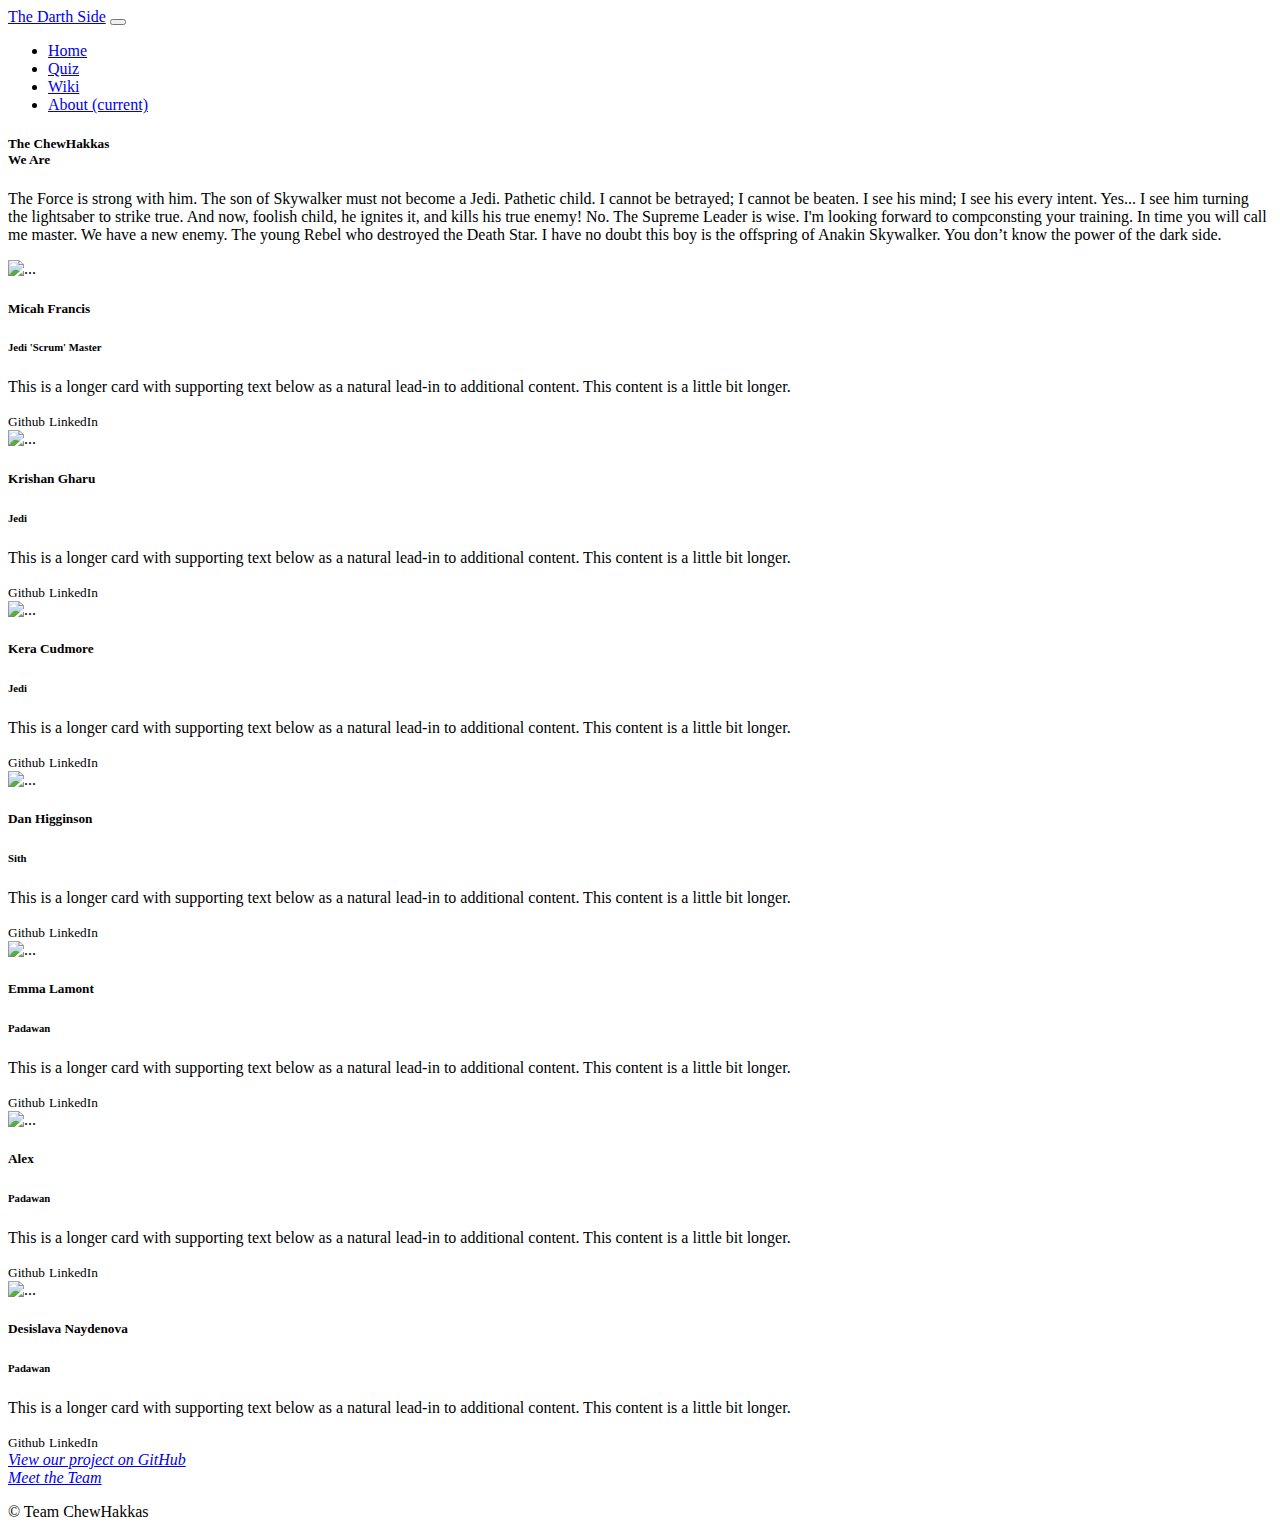
==== about.html @ 86b1bdad "Merge branch 'dh_about_us2' of https://github.com/Danbob81/2405-hackathon-team1-StarWars into dh_abo" ====
<!DOCTYPE html>
<html lang="en-gb">
  <head>
    <!--Meta Tags -->
    <meta charset="UTF-8" />
    <meta name="viewport" content="width=device-width, initial-scale=1.0" />
    <meta
      name="description"
      content="The ultimate fan page dedicated to Darth Vader, the iconic Sith Lord from Star Wars. Explore his history, quiz, and more."
    />
    <meta
      name="keywords"
      content="Darth Vader, Star Wars, Sith Lord, Anakin Skywalker, Vader quotes, Vader quiz, Star Wars characters"
    />
    <link
      rel="canonical"
      href="https://desislavanaydenova.github.io/2405-hackathon-team1-StarWars/"
    />
    <meta name="robots" content="index, follow" />

    <!-- Social Integration: Facebook, LinkedIn, Google -->
    <meta property="og:type" content="website" />
    <meta property="og:title" content="The Darth Side - About" />
    <meta
      property="og:description"
      content="The ultimate fan page dedicated to Darth Vader, the iconic Sith Lord from Star Wars. Explore his history, quiz, and more."
    />
    <meta name="image" property="og:image" content="URL TO IMAGE" />
    <meta
      property="og:image:alt"
      content="The Darth Side Website shown on a variety of devices"
    />
    <meta
      property="og:url"
      content="https://desislavanaydenova.github.io/2405-hackathon-team1-StarWars/"
    />
    <meta property="og:site_name" content="The Darth Side" />
    <meta name="author" content="Team ChewHakkas" />

    <!-- Favicon -->
    <link
      type="image/png"
      sizes="16x16"
      rel="icon"
      href="assets/favicon/icons8-darth-vader-ios-17-filled-16.png"
    />
    <link
      type="image/png"
      sizes="32x32"
      rel="icon"
      href="assets/favicon/icons8-darth-vader-ios-17-filled-32.png"
    />
    <link
      type="image/png"
      sizes="96x96"
      rel="icon"
      href="assets/favicon/icons8-darth-vader-ios-17-filled-96.png"
    />
    <link
      type="image/png"
      sizes="120x120"
      rel="icon"
      href="assets/favicon/icons8-darth-vader-ios-17-filled-120.png"
    />
    <link
      rel="icon"
      type="image/png"
      sizes="72x72"
      href="assets/favicon/icons8-darth-vader-ios-17-filled-72.png"
    />
    <link
      rel="icon"
      type="image/png"
      sizes="96x96"
      href="assets/favicon/icons8-darth-vader-ios-17-filled-96.png"
    />
    <link
      rel="icon"
      type="image/png"
      sizes="144x144"
      href="assets/favicon/icons8-darth-vader-ios-17-filled-144.png"
    />
    <link
      rel="icon"
      type="image/png"
      sizes="192x192"
      href="assets/favicon/icons8-darth-vader-ios-17-filled-192.png"
    />
    <link
      rel="icon"
      type="image/png"
      sizes="512x512"
      href="assets/favicon/icons8-darth-vader-ios-17-filled-512.png"
    />
    <link
      rel="apple-touch-icon"
      type="image/png"
      sizes="57x57"
      href="assets/favicon/icons8-darth-vader-ios-17-filled-57.png"
    />
    <link
      rel="apple-touch-icon"
      type="image/png"
      sizes="60x60"
      href="assets/favicon/icons8-darth-vader-ios-17-filled-60.png"
    />
    <link
      rel="apple-touch-icon"
      type="image/png"
      sizes="72x72"
      href="assets/favicon/icons8-darth-vader-72.png"
    />
    <link
      rel="apple-touch-icon"
      type="image/png"
      sizes="76x76"
      href="assets/favicon/icons8-darth-vader-76.png"
    />
    <link
      rel="apple-touch-icon"
      type="image/png"
      sizes="114x114"
      href="assets/favicon/icons8-darth-vader-114.png"
    />
    <link
      rel="apple-touch-icon"
      type="image/png"
      sizes="120x120"
      href="assets/favicon/icons8-darth-vader-120.png"
    />
    <link
      rel="apple-touch-icon"
      type="image/png"
      sizes="144x144"
      href="assets/favicon/icons8-darth-vader-144.png"
    />
    <link
      rel="apple-touch-icon"
      type="image/png"
      sizes="152x152"
      href="assets/favicon/icons8-darth-vader-152.png"
    />
    <link
      rel="apple-touch-icon"
      type="image/png"
      sizes="180x180"
      href="assets/favicon/icons8-darth-vader-180.png"
    />
    <link
      color="#26E07F"
      rel="mask-icon"
      href="assets/favicon/icons8-darth-vader-50.svg"
    />
    <meta
      name="msapplication-square70x70logo"
      content="assets/favicon/icons8-darth-vader-70.png"
    />
    <meta
      name="msapplication-TileImage"
      content="assets/favicon/icons8-darth-vader-144.png"
    />
    <meta
      name="msapplication-square150x150logo"
      content="assets/favicon/icons8-darth-vader-150.png"
    />
    <meta
      name="msapplication-square310x310logo"
      content="assets/favicon/icons8-darth-vader-310.png"
    />

    <!-- Fonts -->
    <link rel="preconnect" href="https://fonts.googleapis.com" />
    <link rel="preconnect" href="https://fonts.gstatic.com" crossorigin />
    <link
      href="https://fonts.googleapis.com/css2?family=Rubik:ital,wght@0,300..900;1,300..900&display=swap"
      rel="stylesheet"
    />

    <!-- jQuery CDN -->
    <script src="https://ajax.googleapis.com/ajax/libs/jquery/3.7.1/jquery.min.js"></script>

    <!-- Stylesheets -->
    <link
      rel="stylesheet"
      href="https://cdn.jsdelivr.net/npm/bootstrap@4.6.2/dist/css/bootstrap.min.css"
      integrity="sha384-xOolHFLEh07PJGoPkLv1IbcEPTNtaed2xpHsD9ESMhqIYd0nLMwNLD69Npy4HI+N"
      crossorigin="anonymous"
    />
    <link
      rel="stylesheet"
      href="https://cdnjs.cloudflare.com/ajax/libs/font-awesome/6.5.2/css/all.min.css"
      integrity="sha512-SnH5WK+bZxgPHs44uWIX+LLJAJ9/2PkPKZ5QiAj6Ta86w+fsb2TkcmfRyVX3pBnMFcV7oQPJkl9QevSCWr3W6A=="
      crossorigin="anonymous"
      referrerpolicy="no-referrer"
    />
    <link rel="stylesheet" type="text/css" href="assets/css/style.css" />
    <link rel="stylesheet" type="text/css" href="assets/css/about.css" />

    <title>About Us</title>
  </head>

  <body>
    <header>
      <!-- Navbar -->
      <nav class="navbar navbar-expand-lg navbar-dark">
        <a class="navbar-brand d-none d-lg-block" href="index.html"
          >The Darth Side</a
        >

        <button
          class="navbar-toggler"
          type="button"
          data-toggle="collapse"
          data-target="#navbarTogglerDemo02"
          aria-controls="navbarTogglerDemo02"
          aria-expanded="false"
          aria-label="Toggle navigation"
        >
          <span class="navbar-toggler-icon"></span>
        </button>

        <div class="collapse navbar-collapse" id="navbarTogglerDemo02">
          <ul class="navbar-nav mr-auto mt-2 mt-lg-0">
            <li class="nav-item active">
              <a class="nav-link" href="index.html">Home</a>
            </li>
            <li class="nav-item">
              <a class="nav-link" href="darth_quiz.html">Quiz</a>
            </li>
            <li class="nav-item">
              <a class="nav-link" href="wiki.html">Wiki</a>
            </li>
            <li class="nav-item">
              <a class="nav-link" href="about.html"
                >About <span class="sr-only">(current)</span></a
              >
            </li>
          </ul>
        </div>
      </nav>
    </header>

    <!-- Heading -->
    <main>
      <section class="container-fluid">
        <div class="row justify-content-center mt-4">
          <div
            class="card bg-color-background section-column title-card col-sm-10 col-md-8 col-lg-8 mb-4 mt-4"
          >
            <div class="card-body p-3 text-center">
              <h5 class="card-title">The ChewHakkas <br />We Are</h5>
              <p class="card-text">
                The Force is strong with him. The son of Skywalker must not
                become a Jedi. Pathetic child. I cannot be betrayed; I cannot be
                beaten. I see his mind; I see his every intent. Yes... I see him
                turning the lightsaber to strike true. And now, foolish child,
                he ignites it, and kills his true enemy! No. The Supreme Leader
                is wise. I'm looking forward to compconsting your training. In
                time you will call me master. We have a new enemy. The young
                Rebel who destroyed the Death Star. I have no doubt this boy is
                the offspring of Anakin Skywalker. You don’t know the power of
                the dark side.
              </p>
            </div>
          </div>
        </div>
      </section>

      <!-- Card group -->
      <section class="container-fluid">
        <div class="row row-cols-1 row-cols-md-3">
          <div class="col mb-4"></div>
          <div class="col mb-4">
            <div class="card bg-color-background avatar-card">
              <img
                src="assets/images/avatars/micah.png"
                class="card-img-top"
                alt="..."
              />
              <div class="card-body text-center">
                <h5 class="card-title">Micah Francis</h5>
                <h6 class="card-title">Jedi 'Scrum' Master</h6>
                <p class="card-text">
                  This is a longer card with supporting text below as a natural
                  lead-in to additional content. This content is a little bit
                  longer.
                </p>
              </div>
              <div class="card-footer text-center">
                <small class="text-muted"><a>Github</a></small>
                <small class="text-muted"><a>LinkedIn</a></small>
              </div>
            </div>
          </div>
          <div class="col mb-4"></div>
        </div>
        <div class="row row-cols-1 row-cols-md-3">
          <div class="col mb-4">
            <div class="card bg-color-background avatar-card">
              <img src="" class="card-img-top" alt="..." />
              <div class="card-body text-center">
                <h5 class="card-title">Krishan Gharu</h5>
                <h6 class="card-title">Jedi</h6>
                <p class="card-text">
                  This is a longer card with supporting text below as a natural
                  lead-in to additional content. This content is a little bit
                  longer.
                </p>
              </div>
              <div class="card-footer text-center">
                <small class="text-muted"><a>Github</a></small>
                <small class="text-muted"><a>LinkedIn</a></small>
              </div>
            </div>
          </div>
          <div class="col mb-4">
            <div class="card bg-color-background avatar-card">
              <img
                src="assets/images/avatars/kera.png"
                class="card-img-top"
                alt="..."
              />
              <div class="card-body text-center">
                <h5 class="card-title">Kera Cudmore</h5>
                <h6 class="card-title">Jedi</h6>
                <p class="card-text">
                  This is a longer card with supporting text below as a natural
                  lead-in to additional content. This content is a little bit
                  longer.
                </p>
              </div>
              <div class="card-footer text-center">
                <small class="text-muted"><a>Github</a></small>
                <small class="text-muted"><a>LinkedIn</a></small>
              </div>
            </div>
          </div>
          <div class="col mb-4">
            <div class="card bg-color-background avatar-card">
              <img
                src="assets/images/avatars/dan.png"
                class="card-img-top"
                alt="..."
              />
              <div class="card-body text-center">
                <h5 class="card-title">Dan Higginson</h5>
                <h6 class="card-title">Sith</h6>
                <p class="card-text">
                  This is a longer card with supporting text below as a natural
                  lead-in to additional content. This content is a little bit
                  longer.
                </p>
              </div>
              <div class="card-footer text-center">
                <small class="text-muted"><a>Github</a></small>
                <small class="text-muted"><a>LinkedIn</a></small>
              </div>
            </div>
          </div>
          <div class="col mb-4">
            <div class="card bg-color-background avatar-card">
              <img
                src="assets/images/avatars/emma.png"
                class="card-img-top"
                alt="..."
              />
              <div class="card-body text-center">
                <h5 class="card-title">Emma Lamont</h5>
                <h6 class="card-title">Padawan</h6>
                <p class="card-text">
                  This is a longer card with supporting text below as a natural
                  lead-in to additional content. This content is a little bit
                  longer.
                </p>
              </div>
              <div class="card-footer text-center">
                <small class="text-muted"><a>Github</a></small>
                <small class="text-muted"><a>LinkedIn</a></small>
              </div>
            </div>
          </div>
          <div class="col mb-4">
            <div class="card bg-color-background avatar-card">
              <img src="" class="card-img-top" alt="..." />
              <div class="card-body text-center">
                <h5 class="card-title">Alex</h5>
                <h6 class="card-title">Padawan</h6>
                <p class="card-text">
                  This is a longer card with supporting text below as a natural
                  lead-in to additional content. This content is a little bit
                  longer.
                </p>
              </div>
              <div class="card-footer text-center">
                <small class="text-muted"><a>Github</a></small>
                <small class="text-muted"><a>LinkedIn</a></small>
              </div>
            </div>
          </div>
          <div class="col mb-4">
            <div class="card bg-color-background avatar-card">
              <img src="" class="card-img-top" alt="..." />
              <div class="card-body text-center">
                <h5 class="card-title">Desislava Naydenova</h5>
                <h6 class="card-title">Padawan</h6>
                <p class="card-text">
                  This is a longer card with supporting text below as a natural
                  lead-in to additional content. This content is a little bit
                  longer.
                </p>
              </div>
              <div class="card-footer text-center">
                <small class="text-muted"><a>Github</a></small>
                <small class="text-muted"><a>LinkedIn</a></small>
              </div>
            </div>
          </div>
        </div>
      </section>
    </main>

    <!--  FOOTER -->
    <footer class="container-fluid footer-container fixed-bottom">


      <div class="row">
        <div class="col">
          <a href="https://github.com/DesislavaNaydenova/2405-hackathon-team1-StarWars" target="_blank" rel="noopener">
            <i class="fa-brands fa-github"><span class="sr-only">View our project on GitHub</span></i>
          </a>
        </div>
        <div class="col">
          <a href="#">
            <i class="fa-solid fa-people-group"><span class="sr-only">Meet the Team</span></i>
          </a>
        </div>
        <div class="col">
          <p onmouseover="PlaySound('chewieSoundEffect')" onmouseout="StopSound('chewieSoundEffect')">&#169; Team ChewHakkas</p>
          <audio id="chewieSoundEffect">
            <source src="assets/audio/chewbacca.mp3">
          </audio>
        </div>
      </div>

    </footer>

    <!-- Scripts-->
    <script
      src="https://cdn.jsdelivr.net/npm/bootstrap@4.6.2/dist/js/bootstrap.bundle.min.js"
      integrity="sha384-Fy6S3B9q64WdZWQUiU+q4/2Lc9npb8tCaSX9FK7E8HnRr0Jz8D6OP9dO5Vg3Q9ct"
      crossorigin="anonymous"
    ></script>
    <script src="assets/js/script.js"></script>
  </body>
</html>
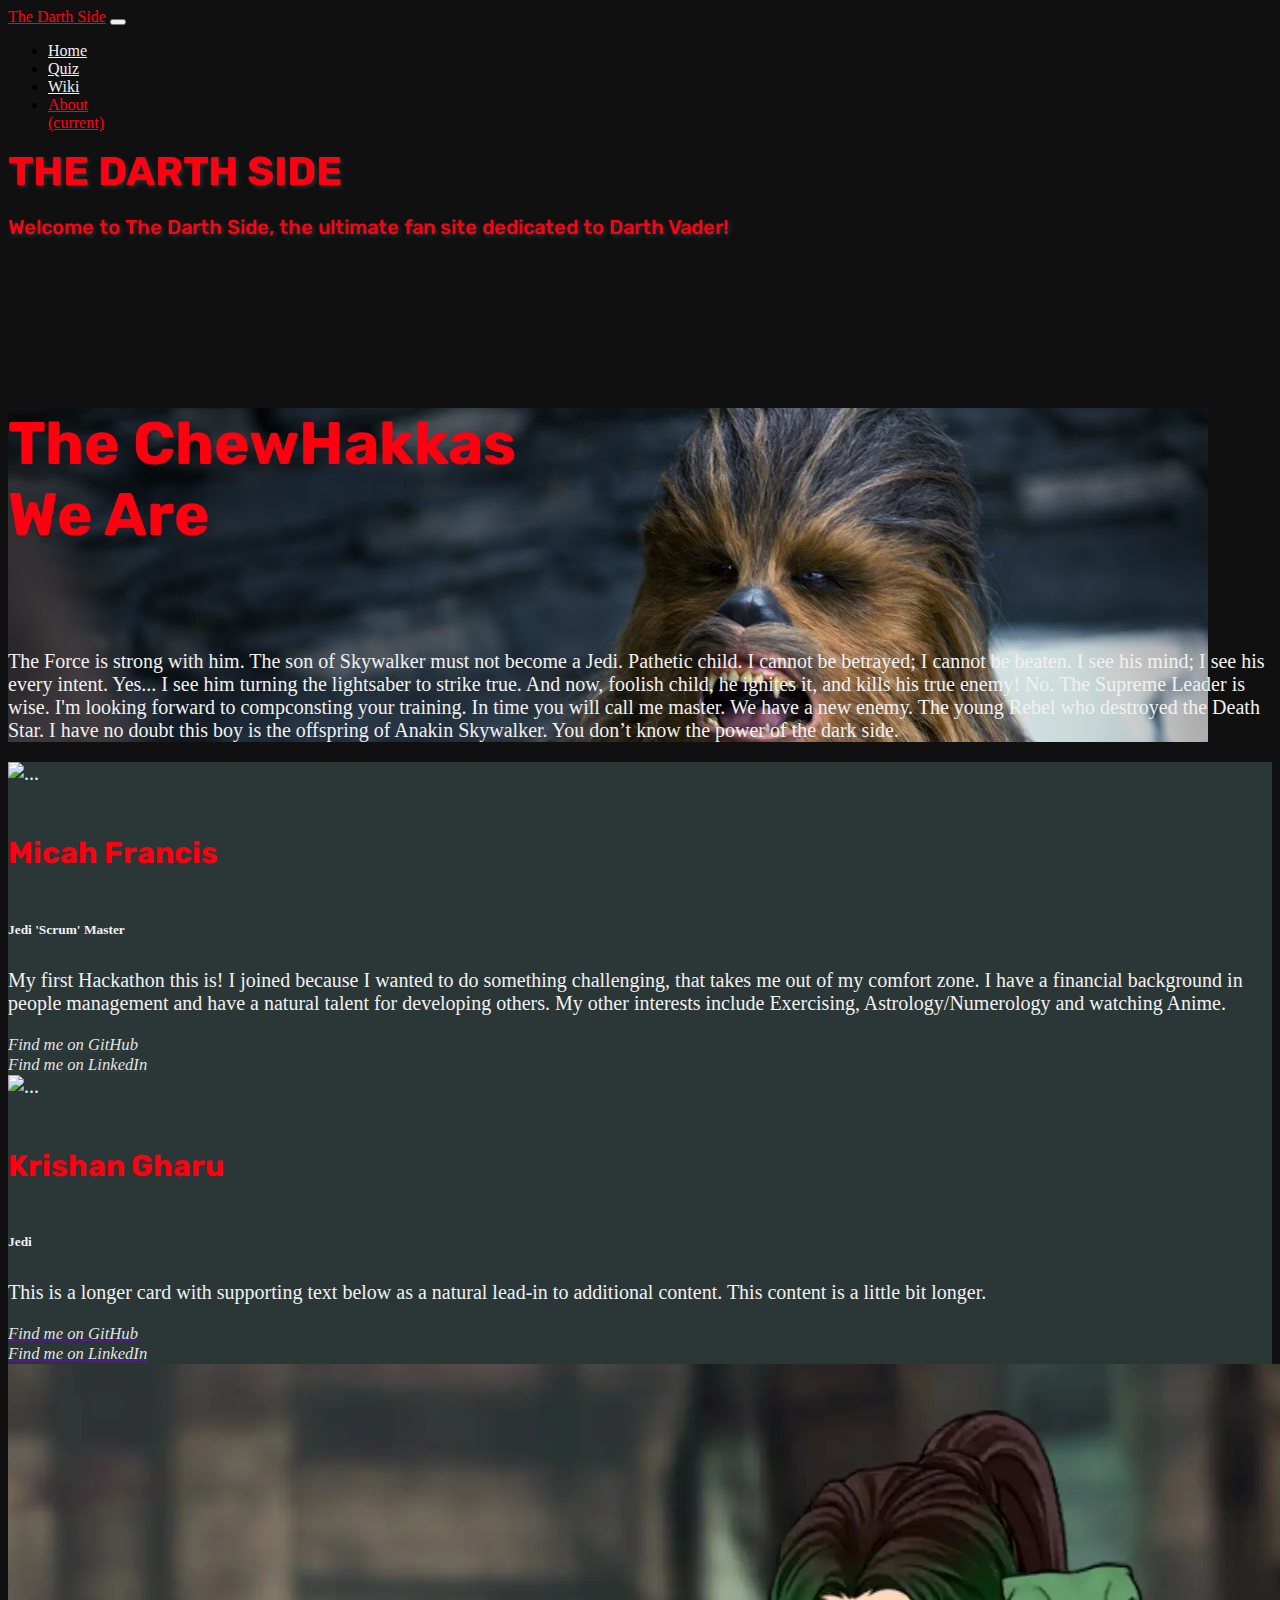
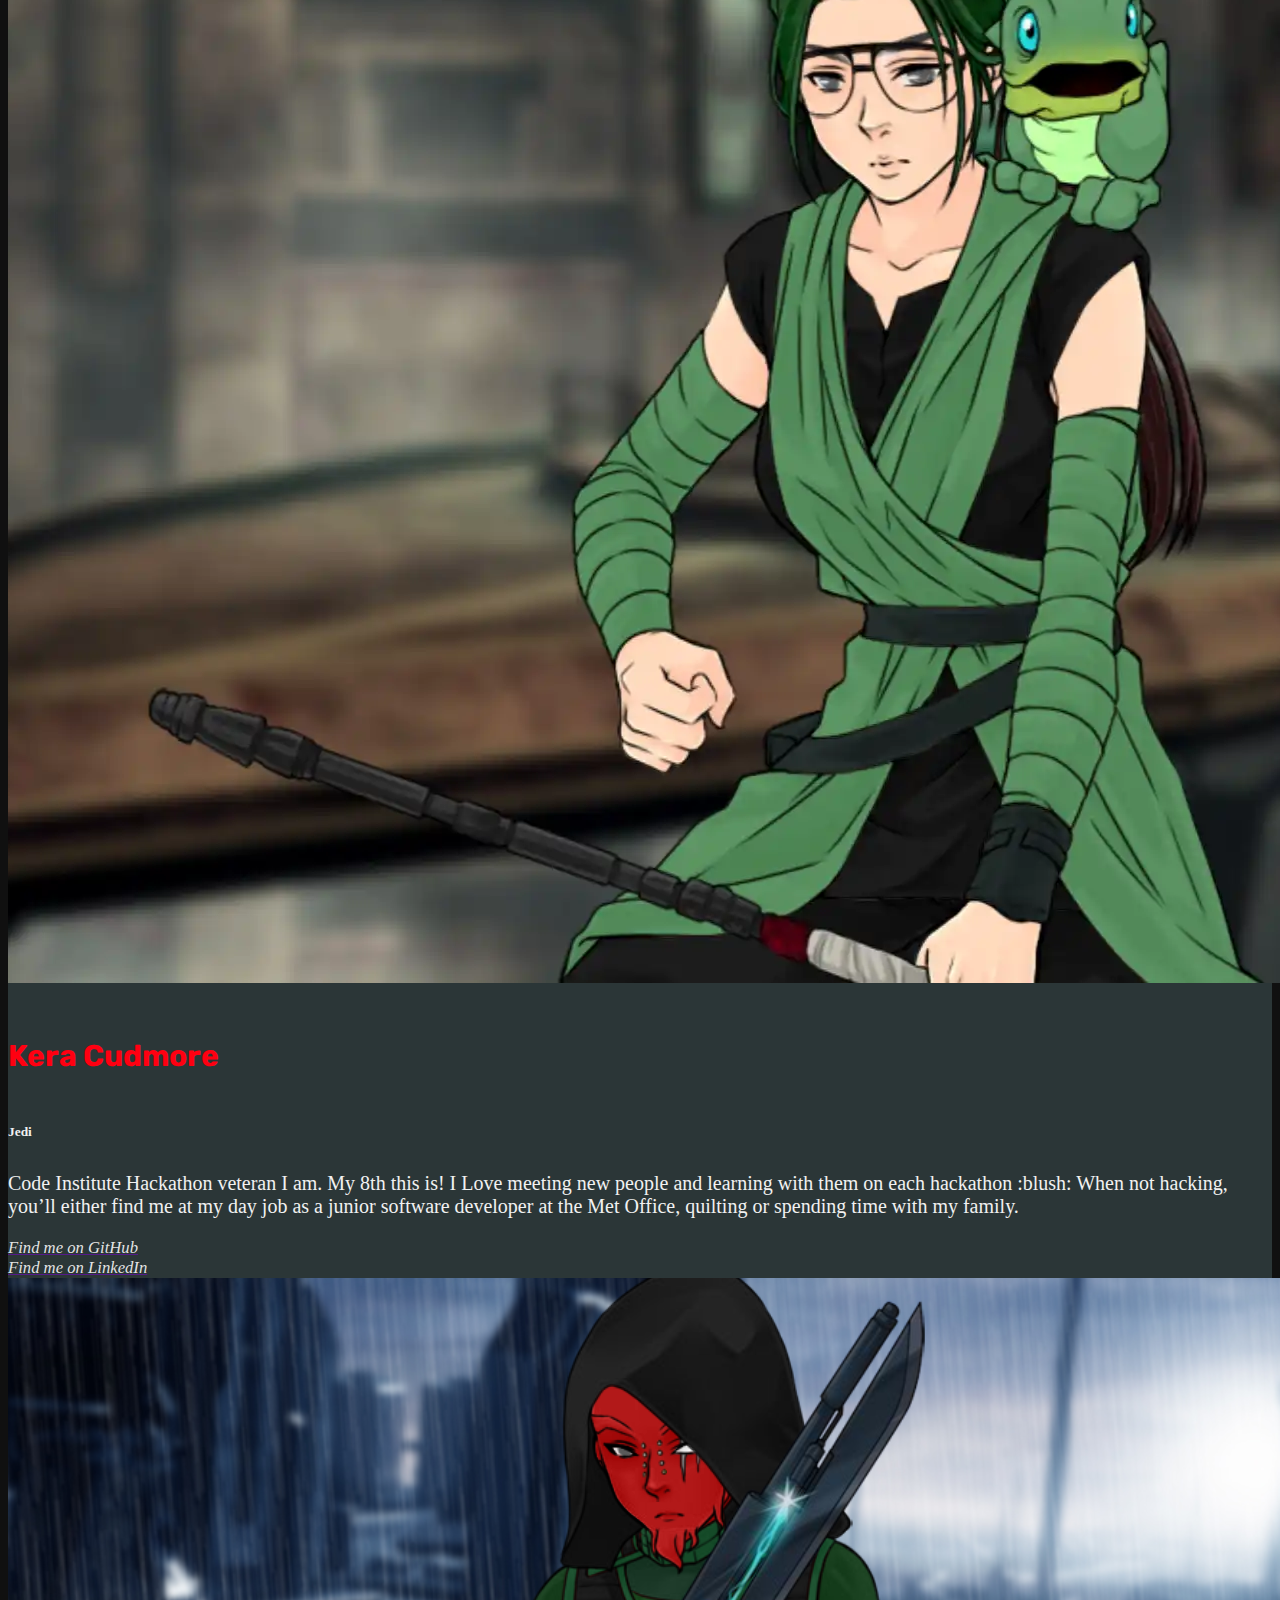
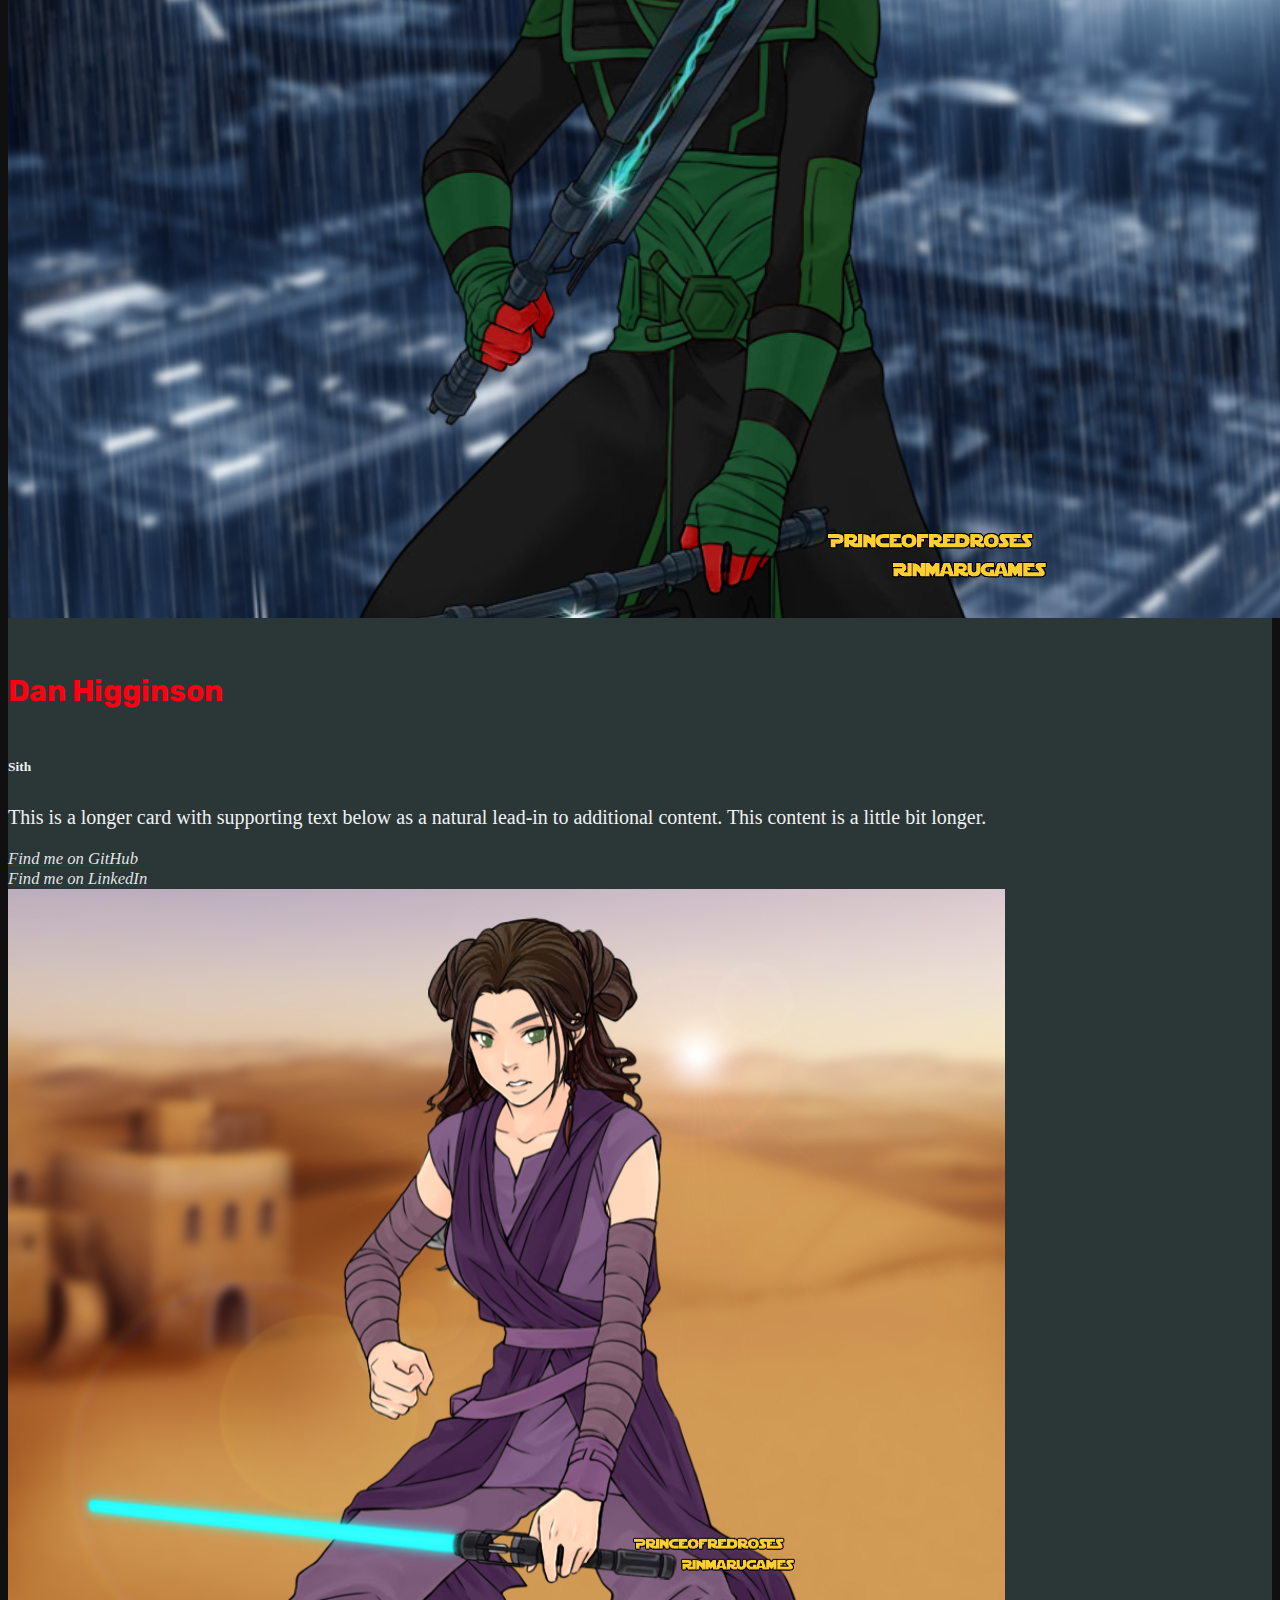
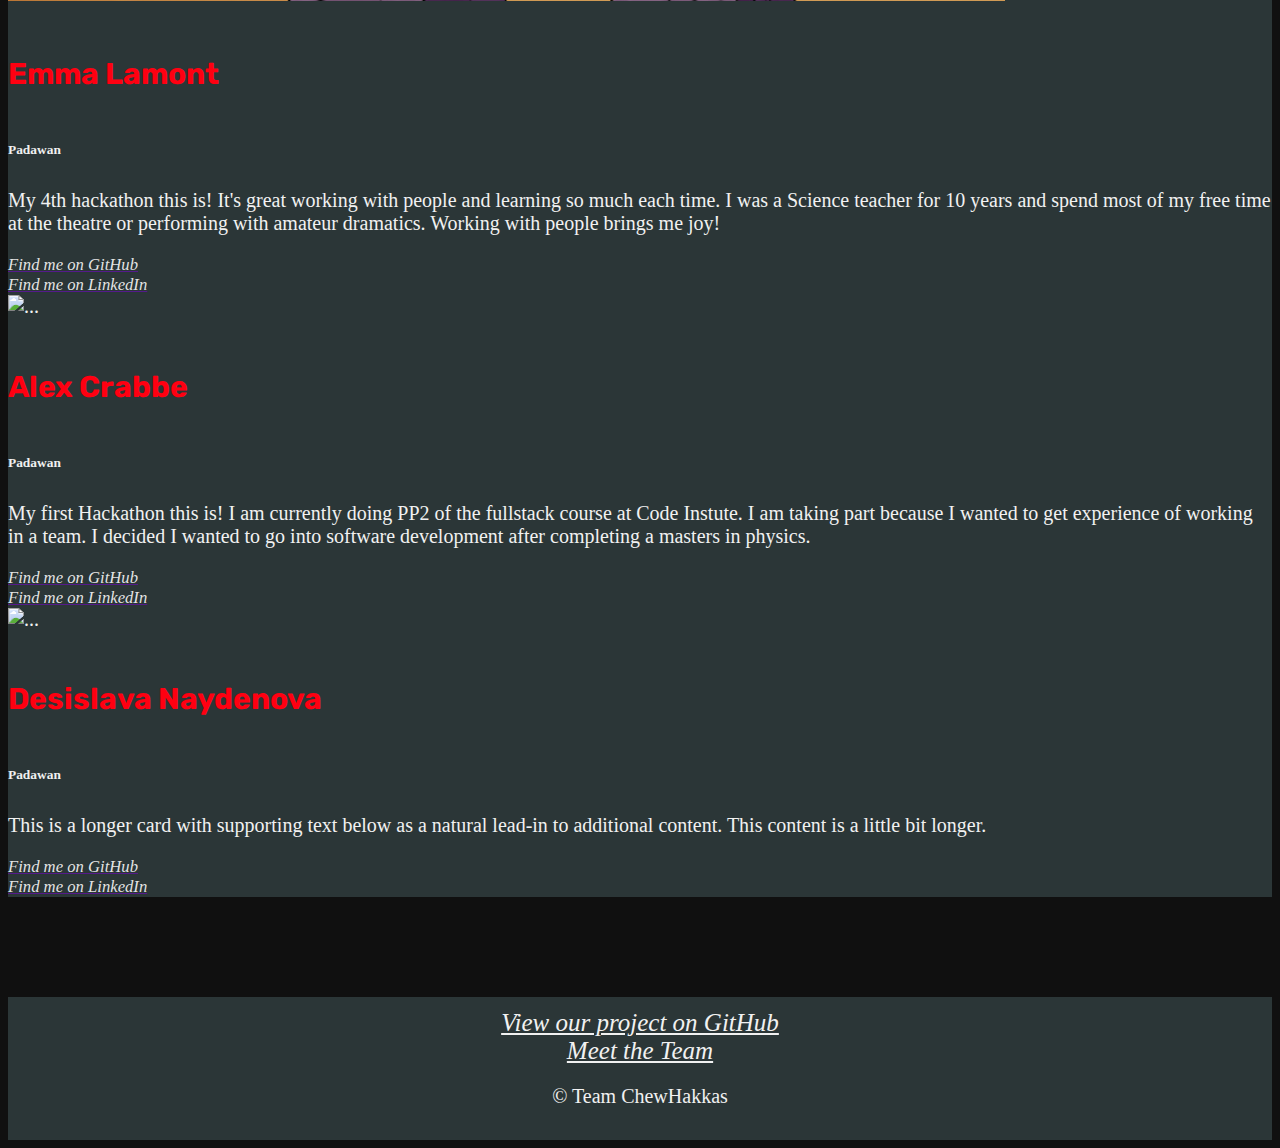
==== commit 23bc9d4a: "Merge remote-tracking branch 'origin/main' into branDes" ====
--- a/about.html
+++ b/about.html
@@ -203,7 +203,7 @@
     <header>
       <!-- Navbar -->
       <nav class="navbar navbar-expand-lg navbar-dark">
-        <a class="navbar-brand d-none d-lg-block" href="index.html"
+        <a class="navbar-brand d-none d-lg-block" href="index.html" aria-label="click to go to home page"
           >The Darth Side</a
         >
 
@@ -221,18 +221,17 @@
 
         <div class="collapse navbar-collapse" id="navbarTogglerDemo02">
           <ul class="navbar-nav mr-auto mt-2 mt-lg-0">
-            <li class="nav-item active">
-              <a class="nav-link" href="index.html">Home</a>
+            <li class="nav-item">
+              <a class="nav-link" href="index.html" aria-label="click to go to home page">Home</a>
             </li>
             <li class="nav-item">
-              <a class="nav-link" href="darth_quiz.html">Quiz</a>
+              <a class="nav-link" href="quiz.html" aria-label="click to go to quiz page">Quiz</a>
             </li>
             <li class="nav-item">
-              <a class="nav-link" href="wiki.html">Wiki</a>
+              <a class="nav-link" href="wiki.html" aria-label="click to go to wiki page">Wiki</a>
             </li>
-            <li class="nav-item">
-              <a class="nav-link" href="about.html"
-                >About <span class="sr-only">(current)</span></a
+            <li class="nav-item active">
+              <a class="nav-link" href="about.html" aria-label="click to go to about us page">About <span class="sr-only">(current)</span></a
               >
             </li>
           </ul>
@@ -244,10 +243,29 @@
     <main>
       <section class="container-fluid">
         <div class="row justify-content-center mt-4">
+          <div class="col-sm-10 col-md-8 col-lg-8 mb-4 mt-4">
+            <div class="bg-color-background section-column homepage-card logo-card p-3 text-center" onmouseover="PlaySound('light-saber')" onmouseout="StopSound('light-saber')">
+              <a href="index.html">THE DARTH SIDE
+                <p>Welcome to The Darth Side, the ultimate fan site dedicated to Darth Vader!</p>
+              </a>
+              
+              <audio id="light-saber" src="assets/sounds/Voicy_Lightsaber swing.mp3"></audio>
+            </div>
+          </div>
+        </div>
+        <div class="row justify-content-center mt-4">
           <div
             class="card bg-color-background section-column title-card col-sm-10 col-md-8 col-lg-8 mb-4 mt-4"
           >
-            <div class="card-body p-3 text-center">
+            <div
+              class="card-body p-3 text-center"
+              onmouseover="PlaySound('light-saber')"
+              onmouseout="StopSound('light-saber')"
+            >
+              <audio
+                id="light-saber"
+                src="assets/sounds/Voicy_Lightsaber swing.mp3"
+              ></audio>
               <h5 class="card-title">The ChewHakkas <br />We Are</h5>
               <p class="card-text">
                 The Force is strong with him. The son of Skywalker must not
@@ -271,7 +289,11 @@
         <div class="row row-cols-1 row-cols-md-3">
           <div class="col mb-4"></div>
           <div class="col mb-4">
-            <div class="card bg-color-background avatar-card">
+            <div
+              class="card bg-color-background avatar-card"
+              onmouseover="PlaySound('light-saber')"
+              onmouseout="StopSound('light-saber')"
+            >
               <img
                 src="assets/images/avatars/micah.png"
                 class="card-img-top"
@@ -280,15 +302,29 @@
               <div class="card-body text-center">
                 <h5 class="card-title">Micah Francis</h5>
                 <h6 class="card-title">Jedi 'Scrum' Master</h6>
-                <p class="card-text">
-                  This is a longer card with supporting text below as a natural
-                  lead-in to additional content. This content is a little bit
-                  longer.
-                </p>
-              </div>
-              <div class="card-footer text-center">
-                <small class="text-muted"><a>Github</a></small>
-                <small class="text-muted"><a>LinkedIn</a></small>
+                <p class="card-text text-justify">
+                  My first Hackathon this is! I joined because I wanted to do
+                  something challenging, that takes me out of my comfort zone. I
+                  have a financial background in people management and have a
+                  natural talent for developing others. My other interests
+                  include Exercising, Astrology/Numerology and watching Anime.
+                </p>
+              </div>
+              <div class="card-footer text-center">
+                <small class="text-muted"
+                  ><a href="" target="_blank"
+                    ><i class="fa-brands fa-github" style="color: #f1f1f1f1"
+                      ><span class="sr-only">Find me on GitHub</span></i
+                    ></a
+                  ></small
+                >
+                <small class="text-muted"
+                  ><a href="" target="_blank"
+                    ><i class="fa-brands fa-linkedin" style="color: #f1f1f1f1"
+                      ><span class="sr-only">Find me on LinkedIn</span></i
+                    ></a
+                  ></small
+                >
               </div>
             </div>
           </div>
@@ -296,7 +332,11 @@
         </div>
         <div class="row row-cols-1 row-cols-md-3">
           <div class="col mb-4">
-            <div class="card bg-color-background avatar-card">
+            <div
+              class="card bg-color-background avatar-card"
+              onmouseover="PlaySound('light-saber')"
+              onmouseout="StopSound('light-saber')"
+            >
               <img src="" class="card-img-top" alt="..." />
               <div class="card-body text-center">
                 <h5 class="card-title">Krishan Gharu</h5>
@@ -308,13 +348,29 @@
                 </p>
               </div>
               <div class="card-footer text-center">
-                <small class="text-muted"><a>Github</a></small>
-                <small class="text-muted"><a>LinkedIn</a></small>
-              </div>
-            </div>
-          </div>
-          <div class="col mb-4">
-            <div class="card bg-color-background avatar-card">
+                <small class="text-muted"
+                  ><a href="" target="_blank"
+                    ><i class="fa-brands fa-github" style="color: #f1f1f1f1"
+                      ><span class="sr-only">Find me on GitHub</span></i
+                    ></a
+                  ></small
+                >
+                <small class="text-muted"
+                  ><a href="" target="_blank"
+                    ><i class="fa-brands fa-linkedin" style="color: #f1f1f1f1"
+                      ><span class="sr-only">Find me on LinkedIn</span></i
+                    ></a
+                  ></small
+                >
+              </div>
+            </div>
+          </div>
+          <div class="col mb-4">
+            <div
+              class="card bg-color-background avatar-card"
+              onmouseover="PlaySound('light-saber')"
+              onmouseout="StopSound('light-saber')"
+            >
               <img
                 src="assets/images/avatars/kera.png"
                 class="card-img-top"
@@ -323,20 +379,38 @@
               <div class="card-body text-center">
                 <h5 class="card-title">Kera Cudmore</h5>
                 <h6 class="card-title">Jedi</h6>
-                <p class="card-text">
-                  This is a longer card with supporting text below as a natural
-                  lead-in to additional content. This content is a little bit
-                  longer.
-                </p>
-              </div>
-              <div class="card-footer text-center">
-                <small class="text-muted"><a>Github</a></small>
-                <small class="text-muted"><a>LinkedIn</a></small>
-              </div>
-            </div>
-          </div>
-          <div class="col mb-4">
-            <div class="card bg-color-background avatar-card">
+                <p class="card-text text-justify">
+                  Code Institute Hackathon veteran I am. My 8th this is! I Love
+                  meeting new people and learning with them on each hackathon
+                  :blush: When not hacking, you’ll either find me at my day job
+                  as a junior software developer at the Met Office, quilting or
+                  spending time with my family.
+                </p>
+              </div>
+              <div class="card-footer text-center">
+                <small class="text-muted"
+                  ><a href="" target="_blank"
+                    ><i class="fa-brands fa-github" style="color: #f1f1f1f1"
+                      ><span class="sr-only">Find me on GitHub</span></i
+                    ></a
+                  ></small
+                >
+                <small class="text-muted"
+                  ><a href="" target="_blank"
+                    ><i class="fa-brands fa-linkedin" style="color: #f1f1f1f1"
+                      ><span class="sr-only">Find me on LinkedIn</span></i
+                    ></a
+                  ></small
+                >
+              </div>
+            </div>
+          </div>
+          <div class="col mb-4">
+            <div
+              class="card bg-color-background avatar-card"
+              onmouseover="PlaySound('light-saber')"
+              onmouseout="StopSound('light-saber')"
+            >
               <img
                 src="assets/images/avatars/dan.png"
                 class="card-img-top"
@@ -352,13 +426,29 @@
                 </p>
               </div>
               <div class="card-footer text-center">
-                <small class="text-muted"><a>Github</a></small>
-                <small class="text-muted"><a>LinkedIn</a></small>
-              </div>
-            </div>
-          </div>
-          <div class="col mb-4">
-            <div class="card bg-color-background avatar-card">
+                <small class="text-muted"
+                  ><a href="" target="_blank"
+                    ><i class="fa-brands fa-github" style="color: #f1f1f1f1"
+                      ><span class="sr-only">Find me on GitHub</span></i
+                    ></a
+                  ></small
+                >
+                <small class="text-muted"
+                  ><a href="" target="_blank"
+                    ><i class="fa-brands fa-linkedin" style="color: #f1f1f1f1"
+                      ><span class="sr-only">Find me on LinkedIn</span></i
+                    ></a
+                  ></small
+                >
+              </div>
+            </div>
+          </div>
+          <div class="col mb-4">
+            <div
+              class="card bg-color-background avatar-card"
+              onmouseover="PlaySound('light-saber')"
+              onmouseout="StopSound('light-saber')"
+            >
               <img
                 src="assets/images/avatars/emma.png"
                 class="card-img-top"
@@ -367,38 +457,74 @@
               <div class="card-body text-center">
                 <h5 class="card-title">Emma Lamont</h5>
                 <h6 class="card-title">Padawan</h6>
-                <p class="card-text">
-                  This is a longer card with supporting text below as a natural
-                  lead-in to additional content. This content is a little bit
-                  longer.
-                </p>
-              </div>
-              <div class="card-footer text-center">
-                <small class="text-muted"><a>Github</a></small>
-                <small class="text-muted"><a>LinkedIn</a></small>
-              </div>
-            </div>
-          </div>
-          <div class="col mb-4">
-            <div class="card bg-color-background avatar-card">
+                <p class="card-text text-justify">
+                  My 4th hackathon this is! It's great working with people and
+                  learning so much each time. I was a Science teacher for 10
+                  years and spend most of my free time at the theatre or
+                  performing with amateur dramatics. Working with people brings
+                  me joy!
+                </p>
+              </div>
+              <div class="card-footer text-center">
+                <small class="text-muted"
+                  ><a href="" target="_blank"
+                    ><i class="fa-brands fa-github" style="color: #f1f1f1f1"
+                      ><span class="sr-only">Find me on GitHub</span></i
+                    ></a
+                  ></small
+                >
+                <small class="text-muted"
+                  ><a href="" target="_blank"
+                    ><i class="fa-brands fa-linkedin" style="color: #f1f1f1f1"
+                      ><span class="sr-only">Find me on LinkedIn</span></i
+                    ></a
+                  ></small
+                >
+              </div>
+            </div>
+          </div>
+          <div class="col mb-4">
+            <div
+              class="card bg-color-background avatar-card"
+              onmouseover="PlaySound('light-saber')"
+              onmouseout="StopSound('light-saber')"
+            >
               <img src="" class="card-img-top" alt="..." />
               <div class="card-body text-center">
-                <h5 class="card-title">Alex</h5>
+                <h5 class="card-title">Alex Crabbe</h5>
                 <h6 class="card-title">Padawan</h6>
-                <p class="card-text">
-                  This is a longer card with supporting text below as a natural
-                  lead-in to additional content. This content is a little bit
-                  longer.
-                </p>
-              </div>
-              <div class="card-footer text-center">
-                <small class="text-muted"><a>Github</a></small>
-                <small class="text-muted"><a>LinkedIn</a></small>
-              </div>
-            </div>
-          </div>
-          <div class="col mb-4">
-            <div class="card bg-color-background avatar-card">
+                <p class="card-text text-justify">
+                  My first Hackathon this is! I am currently doing PP2 of the
+                  fullstack course at Code Instute. I am taking part because I
+                  wanted to get experience of working in a team. I decided I
+                  wanted to go into software development after completing a
+                  masters in physics.
+                </p>
+              </div>
+              <div class="card-footer text-center">
+                <small class="text-muted"
+                  ><a href="" target="_blank"
+                    ><i class="fa-brands fa-github" style="color: #f1f1f1f1"
+                      ><span class="sr-only">Find me on GitHub</span></i
+                    ></a
+                  ></small
+                >
+                <small class="text-muted"
+                  ><a href="" target="_blank"
+                    ><i class="fa-brands fa-linkedin" style="color: #f1f1f1f1"
+                      ><span class="sr-only">Find me on LinkedIn</span></i
+                    ></a
+                  ></small
+                >
+              </div>
+            </div>
+          </div>
+          <div class="col mb-4">
+            <div
+              class="card bg-color-background avatar-card"
+              onmouseover="PlaySound('light-saber')"
+              onmouseout="StopSound('light-saber')"
+            >
               <img src="" class="card-img-top" alt="..." />
               <div class="card-body text-center">
                 <h5 class="card-title">Desislava Naydenova</h5>
@@ -410,8 +536,20 @@
                 </p>
               </div>
               <div class="card-footer text-center">
-                <small class="text-muted"><a>Github</a></small>
-                <small class="text-muted"><a>LinkedIn</a></small>
+                <small class="text-muted"
+                  ><a href="" target="_blank"
+                    ><i class="fa-brands fa-github" style="color: #f1f1f1f1"
+                      ><span class="sr-only">Find me on GitHub</span></i
+                    ></a
+                  ></small
+                >
+                <small class="text-muted"
+                  ><a href="" target="_blank"
+                    ><i class="fa-brands fa-linkedin" style="color: #f1f1f1f1"
+                      ><span class="sr-only">Find me on LinkedIn</span></i
+                    ></a
+                  ></small
+                >
               </div>
             </div>
           </div>
@@ -421,27 +559,29 @@
 
     <!--  FOOTER -->
     <footer class="container-fluid footer-container fixed-bottom">
-
-
       <div class="row">
         <div class="col">
-          <a href="https://github.com/DesislavaNaydenova/2405-hackathon-team1-StarWars" target="_blank" rel="noopener">
+          <a href="https://github.com/DesislavaNaydenova/2405-hackathon-team1-StarWars" target="_blank" rel="noopener" aria-label="click to open GitHub repository in a new tab">
             <i class="fa-brands fa-github"><span class="sr-only">View our project on GitHub</span></i>
           </a>
         </div>
         <div class="col">
-          <a href="#">
-            <i class="fa-solid fa-people-group"><span class="sr-only">Meet the Team</span></i>
+          <a href="about.html">
+            <i class="fa-solid fa-people-group"><span class="sr-only" aria-label="click to open about us page">Meet the Team</span></i>
           </a>
         </div>
         <div class="col">
-          <p onmouseover="PlaySound('chewieSoundEffect')" onmouseout="StopSound('chewieSoundEffect')">&#169; Team ChewHakkas</p>
+          <p
+            onmouseover="PlaySound('chewieSoundEffect')"
+            onmouseout="StopSound('chewieSoundEffect')"
+          >
+            &#169; Team ChewHakkas
+          </p>
           <audio id="chewieSoundEffect">
-            <source src="assets/audio/chewbacca.mp3">
+            <source src="assets/audio/chewbacca.mp3" />
           </audio>
         </div>
       </div>
-
     </footer>
 
     <!-- Scripts-->
--- a/assets/css/style.css
+++ b/assets/css/style.css
@@ -0,0 +1,320 @@
+/*----- ROOT VARIABLES -----*/
+:root {
+  /* Typography Variables */
+
+  /* Colour Variables */
+  --white: #f1f1f1;
+  --grey: #2b3637;
+  --black: #101010;
+  --red: #ff0011;
+}
+
+@font-face {
+  font-family: "starwars";
+  src: url(assets/css/SfDistantGalaxyAltoutline-e2Bp.ttf);
+}
+
+
+body {
+  background: var(--black);
+}
+
+main {
+  padding-bottom: 100px;
+}
+
+.bg-color-background {
+  background: var(--grey);
+}
+
+.container-fluid {
+  color: var(--white);
+}
+
+/*----- NAVBAR -----*/
+.navbar-dark {
+  background-color: var(--black) !important;
+}
+
+.navbar .navbar-brand {
+  color: var(--red);
+}
+
+.navbar-nav .nav-item .nav-link {
+  color: var(--white);
+}
+
+.navbar-dark .navbar-nav .active>.nav-link {
+  color: var(--red);
+}
+
+.navbar-nav .nav-item .nav-link:hover {
+  border-bottom: 2px solid var(--red);
+}
+
+/*----- FOOTER -----*/
+footer {
+  color: var(--white);
+  background-color: var(--grey);
+  text-align: center;
+  padding: 0.75rem;
+}
+
+footer p {
+  font-size: 20px;
+}
+
+footer a {
+  color: var(--white);
+  font-size: 25px;
+}
+
+footer a:hover {
+  color: var(--red);
+}
+
+/*----- MAIN -----*/
+
+.homepage-card {
+  height: 300px;
+  font-family: "starwars", "Rubik", sans-serif;
+  font-size: 40px;
+  font-weight: 700;
+}
+
+.homepage-card:focus,
+.homepage-card:hover {
+  border: 1px solid var(--red);
+  box-shadow: 0 0 50px var(--red);
+}
+
+.homepage-card a {
+  color: var(--red);
+  text-decoration-line: none;
+  text-shadow:2px 2px 4px var(--grey);
+}
+.homepage-card a>p {
+  font-size: 20px;
+  font-weight: 500;
+  text-shadow:2px 2px 4px var(--grey);
+
+}
+.logo-card {
+  background: url("../images/darth_saber.jpeg") no-repeat;
+  background-size: cover;
+  height: 160px;
+}
+
+.quiz-card {
+  background: url("../images/darth-vader-stormtrooper.jpg") no-repeat center
+    center;
+  background-size: cover;
+}
+
+.wiki-card {
+  background: url("../images/darth_helmet.jpg") no-repeat center center;
+  background-size: cover;
+}
+
+#logo-text {
+  font-family: "rubik", sans-serif;
+  font-size: 25px;
+  color: var(--red);
+  text-shadow: 2px 2px var(--black);
+  visibility: hidden;
+}
+
+#quiz-text {
+  font-family: "rubik", sans-serif;
+  font-size: 25px;
+  color: var(--red);
+  text-shadow: 2px 2px var(--black);
+  visibility: hidden;
+}
+
+#wiki-text {
+  font-family: "rubik", sans-serif;
+  font-size: 25px;
+  color: var(--red);
+  text-shadow: 3px 3px var(--black);
+  visibility: hidden;
+}
+
+/*----- QUIZ -----*/
+.hide {
+  display: none;
+}
+
+span {
+  display: block;
+}
+
+.option{
+  width:fit-content;
+}
+
+/*highlight answer on mouse hover*/
+.option:hover{
+  box-shadow: 0px 0px 5px 5px #ff0011;
+  cursor: pointer;
+}
+
+.option:hover .option:marker{
+  box-shadow: 0px 0px 5px 5px #ff0011;
+}
+
+#scoreboard,
+#answerBank {
+  display: none;
+}
+
+#question-buttons {
+  display: none;
+}
+
+#welcome-text {
+  display: block;
+}
+
+#gameRestart{
+  display:none;
+}
+
+.quiz-box-shadow {
+  box-shadow: 0 0 10px 5px (var(--red));
+}
+
+.quiz-text-title {
+  font-family: "starwars", "Rubik", sans-serif;
+  font-size: 60px;
+  font-weight: 500;
+}
+
+.quiz-text-caption {
+  font-family: "starwars", "Rubik", sans-serif;
+  font-size: 40px;
+  font-weight: 700;
+}
+
+.main-caption {
+  margin-top: 7rem;
+}
+
+.quiz-text {
+  font-family: "Rubik", sans-serif;
+  font-size: 20px;
+  font-weight: 500;
+}
+
+ol {
+  font-family: "Rubik", sans-serif;
+  font-size: 20px;
+  font-weight: 500;
+}
+
+#quiz-container {
+  background-color: var(--grey);
+}
+
+.btn-danger {
+  color: #fff;
+  background-color: var(--red);
+}
+
+.modal {
+  top: 10rem;
+}
+
+.modal-content {
+  color: #fff;
+  background-color: var(--grey);
+  box-shadow: 0 0 10px 5px var(--white);
+}
+
+.close {
+  color: var(--white);
+}
+
+.modal-title {
+  font-family: "starwars", "Rubik", sans-serif;
+  font-size: 30px;
+  font-weight: 500;
+}
+
+.hero-image {
+  background: url("../images/darth-quiz-hero.png") no-repeat;
+  background-size: cover;
+}
+
+#scoreboard, .inner-gameArea, #answerBank {
+  height: 32rem;
+
+  background: url('../images/darth-quiz-hero.png') no-repeat;
+  background-size: cover;
+}
+
+.buttons {
+  position: absolute;
+  bottom:   20px;
+  width: 90%;
+}
+
+.game-buttons {
+  box-shadow: 0 0 10px 2px #f1f1f1;
+  font-weight: 700;
+}
+
+.question {
+  height: 3rem;
+  margin-top: 2rem;
+}
+
+.score-points {
+  margin-top: 7rem;
+}
+
+li.option:hover {
+  box-shadow: 0 0 10px 2px #f1f1f1;
+}
+
+/* Responsive breakpoints */
+@media screen and (min-width:576px) {
+  .hero-image, #scoreboard, #answerBank {
+    background-position-x: 50%;
+    color: white;
+    overflow: hidden;
+    background: #C04848;  /* fallback for old browsers */
+    background: linear-gradient(rgba(14, 13, 14, 0.8), rgba(227, 32, 32, 0.8)), url('../images/darth-quiz-hero.png'); /* Chrome 10-25, Safari 5.1-6 */
+    background: linear-gradient(rgba(7, 7, 7, 0.8), rgba(234, 57, 57, 0.8)), url('../images/darth-quiz-hero.png'); /* W3C, IE 10+/ Edge, Firefox 16+, Chrome 26+, Opera 12+, Safari 7+ */
+  }
+  .modal {
+    top: 6rem;
+  }
+  ol {
+    margin-top: 3rem;
+  }
+}
+/* End of Responsive breakpoints */
+}
+
+@media (max-width: 768px) {
+  .homepage-card a>p {
+    font-size: 2vw;
+    font-weight: 500;
+  }
+}
+
+@media (max-width: 426px) {
+  .logo-card {
+    height: 120px;
+  }
+
+  .homepage-card a {
+    font-size: 28px;
+  }
+
+  .homepage-card a>p {
+    font-size: 3.2vw;
+  }
+}
+
--- a/assets/css/about.css
+++ b/assets/css/about.css
@@ -0,0 +1,116 @@
+/*----- ROOT VARIABLES -----*/
+:root {
+  /* Typography Variables */
+
+  /* Colour Variables */
+  --white: #f1f1f1;
+  --grey: #2b3637;
+  --black: #101010;
+  --red: #ff0011;
+}
+
+@font-face {
+  font-family: "starwars";
+  src: url(assets/css/SfDistantGalaxyAltoutline-e2Bp.ttf);
+}
+
+body {
+  background: var(--black);
+}
+
+.bg-color-background {
+  background: var(--grey);
+}
+
+.container-fluid {
+  color: var(--white);
+}
+
+/*----- NAVBAR -----*/
+.navbar-dark {
+  background-color: var(--black) !important;
+}
+
+.navbar .navbar-brand {
+  color: var(--red);
+}
+
+.navbar-nav .nav-item .nav-link {
+  color: var(--white);
+}
+
+.navbar-nav .nav-item .nav-link:hover {
+  border-bottom: 2px solid var(--red);
+}
+
+/*----- FOOTER -----*/
+footer {
+  color: var(white);
+  background-color: var(--grey);
+  text-align: center;
+  padding: 0.75rem;
+}
+
+footer p {
+  font-size: 20px;
+}
+
+footer a {
+  color: var(--white);
+  font-size: 25px;
+}
+
+footer a:hover {
+  color: var(--red);
+}
+/*----- MAIN -----*/
+
+.logo-card {
+  background: url("../images/darth_saber.jpeg") no-repeat;
+  background-size: cover;
+  height: 160px;
+}
+
+.title-card {
+  /* height: 300px; */
+  font-size: 20px;
+  font-weight: 500;
+  background: url(../images/chewbacca.jpeg) no-repeat;
+}
+
+.title-card:focus,
+.title-card:hover {
+  border: 1px solid var(--red);
+  box-shadow: 0 0 50px var(--red);
+}
+
+.title-card h5 {
+  font-family: "starwars", "Rubik", sans-serif;
+  font-size: 60px;
+  font-weight: 700;
+  color: var(--red);
+  text-decoration-line: none;
+}
+
+.avatar-card {
+  font-size: 20px;
+  font-weight: 500;
+}
+
+.avatar-card:focus,
+.avatar-card:hover {
+  border: 1px solid var(--red);
+  box-shadow: 0 0 50px var(--red);
+}
+
+.avatar-card h5 {
+  font-family: "starwars", "Rubik", sans-serif;
+  font-size: 30px;
+  font-weight: 700;
+  color: var(--red);
+  text-decoration-line: none;
+}
+
+.card-footer a:hover {
+  color: var(--red);
+}
